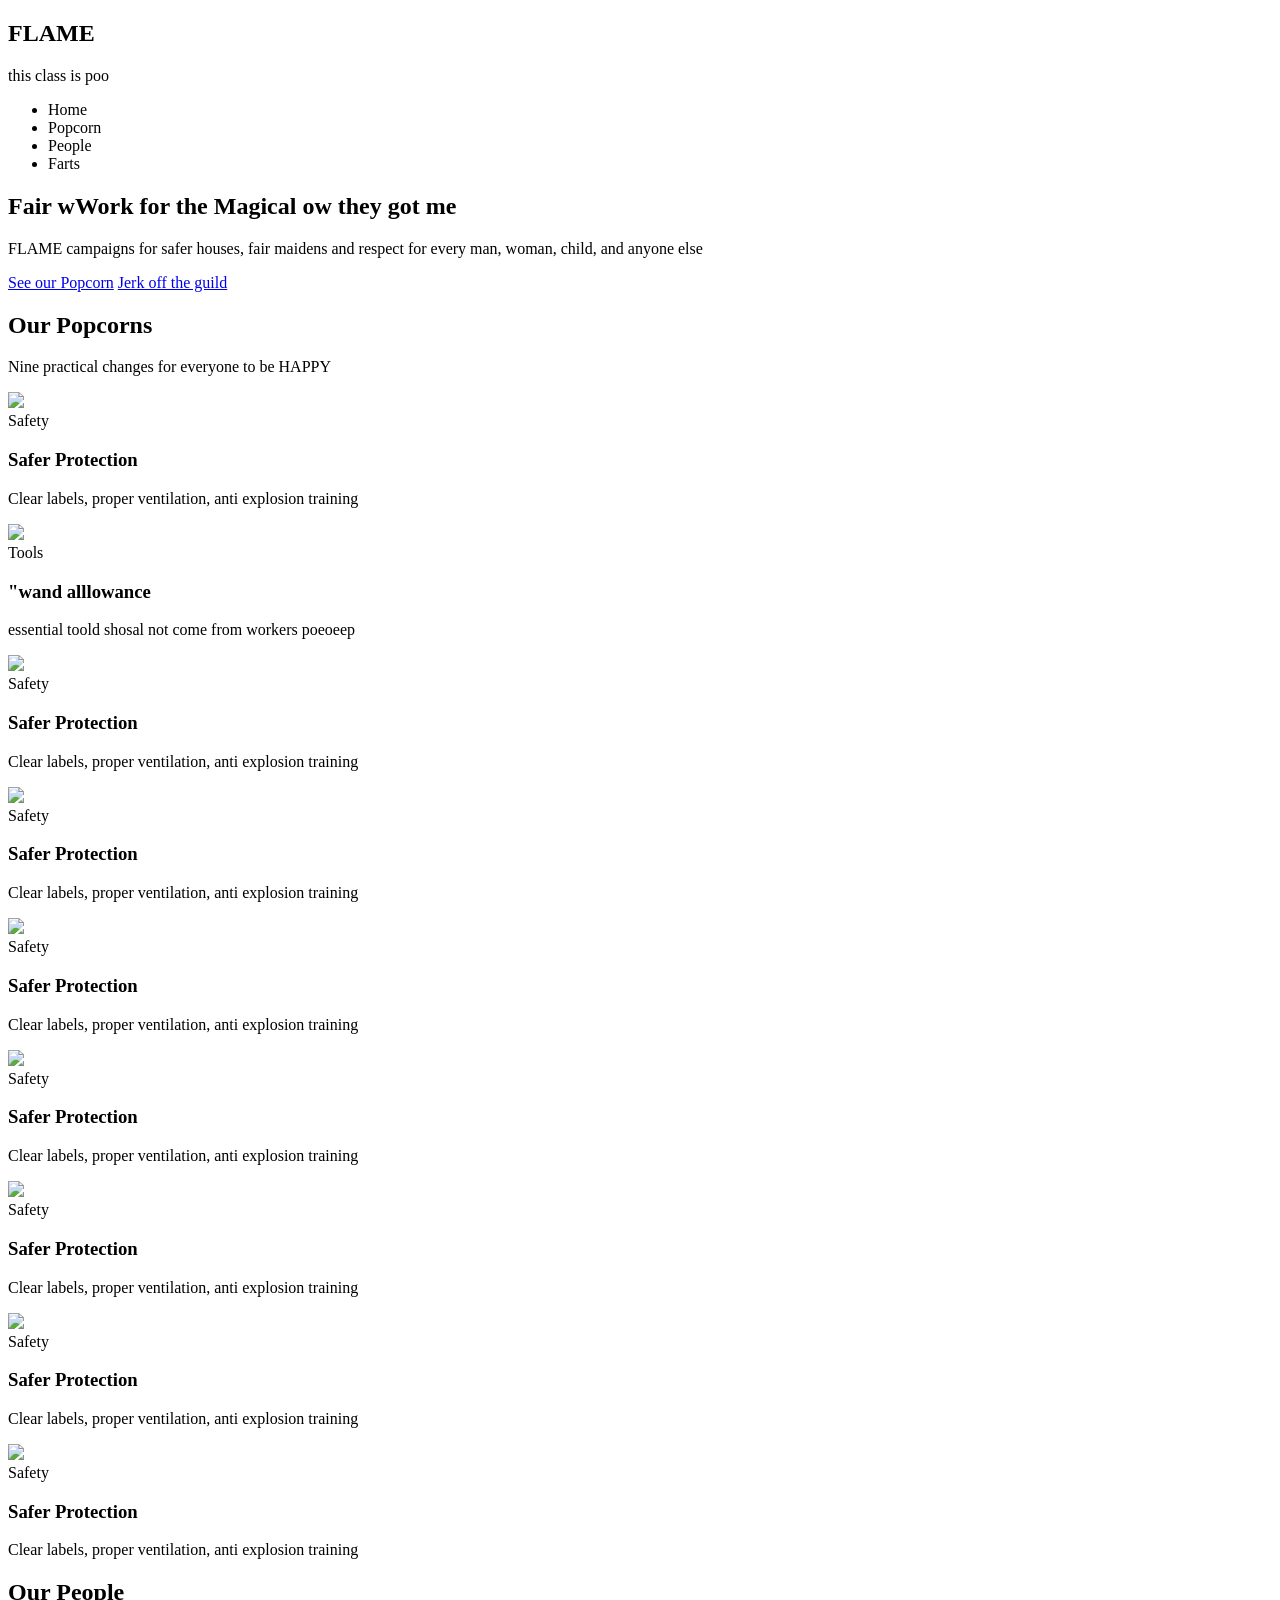
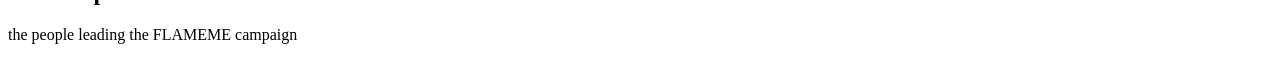
==== 05_the_flame_campaign/index.html @ 61bdc7f9 "Working on part 5" ====
<!DOCTYPE html>
<html lang="en">
<head>
    <meta charset="UTF-8">
    <meta name="viewport" content="width=device-width, initial-scale=1.0">
    <title>Document</title>
</head>
<body>
    <header>
        <div>
            <h2>FLAME</h2>
            <p>this class is poo</p>
        </div>
        <nav>
            <ul>
                <li><a>Home</a></li>
                <li><a>Popcorn</a></li>
                <li><a>People</a></li>
                <li><a>Farts</a></li>
            </ul>
        </nav>
    </header>
    <!-- Hero section -->
     <section>
        <div>
            <div>
                <h1>Fair wWork for the Magical ow they got me</h1>
                <p>FLAME campaigns for safer houses, fair maidens and respect for every man, woman, child, and anyone else</p>
            </div>
            <a href="#policies">See our Popcorn</a>
            <a href="#join">Jerk off the guild</a>
        </div>
    </section>
    <section>
        <div>
            <div>
                <h2>Our Popcorns</h2>
                <p>Nine practical changes for everyone to be HAPPY</p>
            </div>
        </div>
        <div>
            <!-- CARD begins here -->
            <div>
                <img src="https://placecats.com/200/200">
                <div>
                    <span>Safety</span>
                    <h3>Safer Protection</h3>
                    <p>Clear labels, proper ventilation, anti explosion training</p>
                </div>
            </div>
            <!-- CARD2 begins here -->
            <div>
                <img src="https://placecats.com/200/200">
                <div>
                    <span>Tools</span>
                    <h3>"wand alllowance</h3>
                    <p>essential toold shosal not come from workers poeoeep</p>
                </div>
            </div>
            <!-- CARD begins here -->
            <div>
                <img src="https://placecats.com/200/200">
                <div>
                    <span>Safety</span>
                    <h3>Safer Protection</h3>
                    <p>Clear labels, proper ventilation, anti explosion training</p>
                </div>
            </div><!-- CARD begins here -->
            <div>
                <img src="https://placecats.com/200/200">
                <div>
                    <span>Safety</span>
                    <h3>Safer Protection</h3>
                    <p>Clear labels, proper ventilation, anti explosion training</p>
                </div>
            </div><!-- CARD begins here -->
            <div>
                <img src="https://placecats.com/200/200">
                <div>
                    <span>Safety</span>
                    <h3>Safer Protection</h3>
                    <p>Clear labels, proper ventilation, anti explosion training</p>
                </div>
            </div><!-- CARD begins here -->
            <div>
                <img src="https://placecats.com/200/200">
                <div>
                    <span>Safety</span>
                    <h3>Safer Protection</h3>
                    <p>Clear labels, proper ventilation, anti explosion training</p>
                </div>
            </div><!-- CARD begins here -->
            <div>
                <img src="https://placecats.com/200/200">
                <div>
                    <span>Safety</span>
                    <h3>Safer Protection</h3>
                    <p>Clear labels, proper ventilation, anti explosion training</p>
                </div>
            </div><!-- CARD begins here -->
            <div>
                <img src="https://placecats.com/200/200">
                <div>
                    <span>Safety</span>
                    <h3>Safer Protection</h3>
                    <p>Clear labels, proper ventilation, anti explosion training</p>
                </div>
            </div><!-- CARD begins here -->
            <div>
                <img src="https://placecats.com/200/200">
                <div>
                    <span>Safety</span>
                    <h3>Safer Protection</h3>
                    <p>Clear labels, proper ventilation, anti explosion training</p>
                </div>
            </div>
            <div>
                <div>
                    <h2>Our People</h2>
                    <p>the people leading the FLAMEME campaign</p>
                </div>
            </div>
        </div>
    </section> 
    <footer>
    </footer>
</body>
</html>
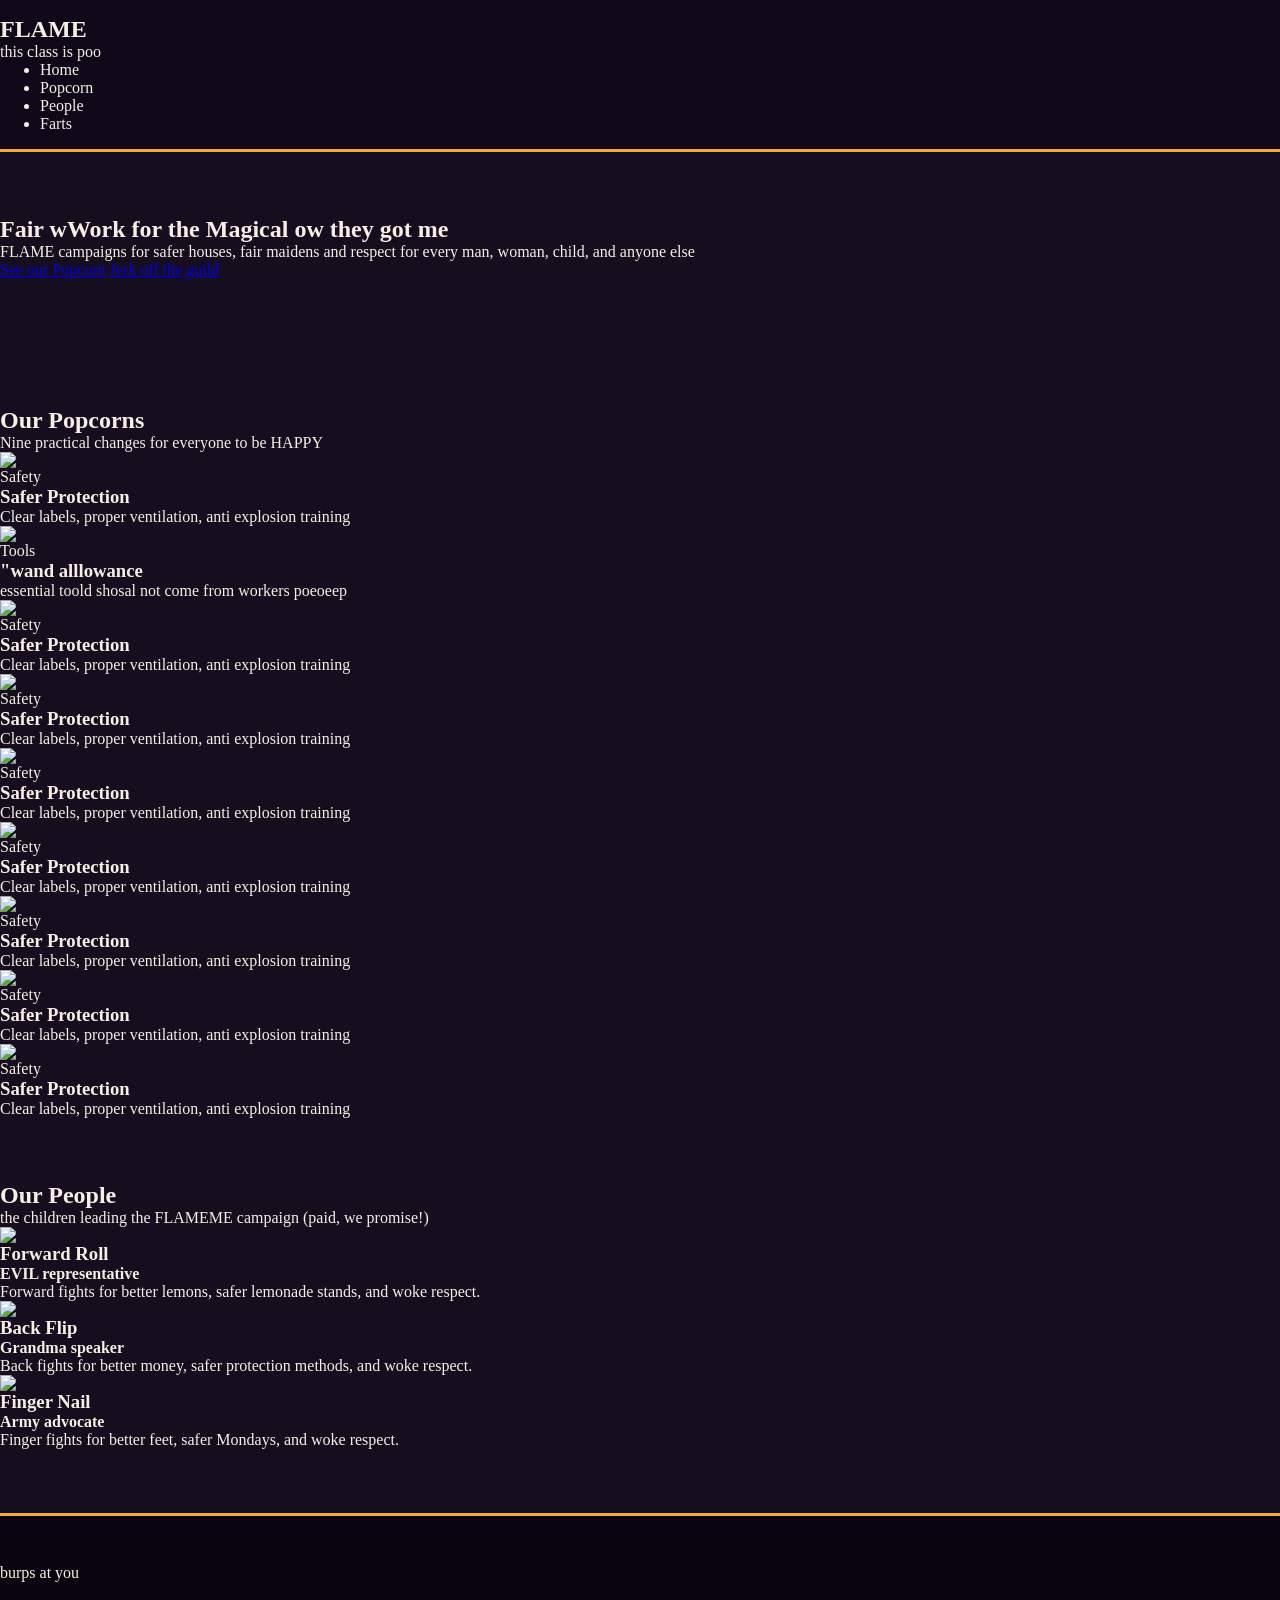
==== commit d3c84166: "Finished task 9 I think" ====
--- a/05_the_flame_campaign/index.html
+++ b/05_the_flame_campaign/index.html
@@ -4,7 +4,10 @@
     <meta charset="UTF-8">
     <meta name="viewport" content="width=device-width, initial-scale=1.0">
     <title>Document</title>
+    <link rel="stylesheet" href="styles.css">
 </head>
+
+
 <body>
     <header>
         <div>
@@ -20,6 +23,8 @@
             </ul>
         </nav>
     </header>
+
+
     <!-- Hero section -->
      <section>
         <div>
@@ -31,6 +36,8 @@
             <a href="#join">Jerk off the guild</a>
         </div>
     </section>
+
+
     <section>
         <div>
             <div>
@@ -114,15 +121,43 @@
                     <p>Clear labels, proper ventilation, anti explosion training</p>
                 </div>
             </div>
+         
+            
+    <section>
             <div>
                 <div>
                     <h2>Our People</h2>
-                    <p>the people leading the FLAMEME campaign</p>
+                    <p>the children leading the FLAMEME campaign (paid, we promise!)</p>
                 </div>
             </div>
-        </div>
+            <div>
+                <div>
+                    <img src="https://placecats/150/150">
+                    <div>
+                        <h3>Forward Roll</h3>
+                        <strong>EVIL representative</strong>
+                        <p>Forward fights for better lemons, safer lemonade stands, and woke respect.</p>
+                    </div>
+                </div><div>
+                    <img src="https://placecats/150/150">
+                    <div>
+                        <h3>Back Flip</h3>
+                        <strong>Grandma speaker</strong>
+                        <p>Back fights for better money, safer protection methods, and woke respect.</p>
+                    </div>
+                </div><div>
+                    <img src="https://placecats/150/150">
+                    <div>
+                        <h3>Finger Nail</h3>
+                        <strong>Army advocate</strong>
+                        <p>Finger fights for better feet, safer Mondays, and woke respect.</p>
+                    </div>
+                </div>
+            </div>
     </section> 
+
     <footer>
+        <p>burps at you</p>
     </footer>
 </body>
 </html>
--- a/05_the_flame_campaign/styles.css
+++ b/05_the_flame_campaign/styles.css
@@ -0,0 +1,268 @@
+* {
+  box-sizing: border-box;
+  margin: 0;
+}
+
+body {
+  font-family: Georgia, serif;
+  background: #160d1f;
+  color: #f8efe4;
+}
+
+img {
+  max-width: 100%;
+  display: block;
+}
+
+.wrapper {
+  width: 1100px;
+  margin: 0 auto;
+}
+
+header {
+  background: #100818;
+  border-bottom: 3px solid #f5a542;
+  padding: 1rem 0;
+  position: sticky;
+  top: 0;
+}
+
+.header-wrapper {
+  display: flex;
+  justify-content: space-between;
+  align-items: center;
+  gap: 2rem;
+}
+
+.logo-block h1 {
+  margin: 0;
+  color: #f5a542;
+  font-size: 3rem;
+  letter-spacing: 0.2rem;
+}
+
+.tagline {
+  margin: 0;
+  color: #d8c4aa;
+  font-size: 0.9rem;
+}
+
+.nav-links {
+  display: flex;
+  gap: 0.75rem;
+  flex-wrap: wrap;
+}
+
+.nav-links a {
+  color: #f8efe4;
+  text-decoration: none;
+  background: #341b46;
+  padding: 0.7rem 1rem;
+  border-radius: 3rem;
+}
+
+.nav-links a:hover {
+  background: #8f2f4c;
+}
+
+.hero {
+  min-height: 700px;
+  background-image:
+    linear-gradient(rgba(22, 13, 31, 0.75), rgba(116, 41, 31, 0.7)),
+    url("https://placecats.com/1400/800");
+  background-size: cover;
+  background-position: center;
+  display: flex;
+  align-items: center;
+  text-align: center;
+}
+
+.hero-content {
+  max-width: 750px;
+}
+
+.hero h2 {
+  font-size: 4rem;
+  line-height: 1.3;
+  margin: 0 0 1rem;
+  color: #ffd28a;
+}
+
+.hero p {
+  font-size: 1.3rem;
+  line-height: 1.6;
+}
+
+.hero-buttons {
+  display: flex;
+  justify-content: center;
+  gap: 1rem;
+  margin-top: 1.5rem;
+  flex-wrap: wrap;
+}
+
+.button {
+  display: inline-block;
+  background: #f5a542;
+  color: #160d1f;
+  text-decoration: none;
+  padding: 0.9rem 1.3rem;
+  border-radius: 30px;
+  font-weight: bold;
+}
+
+.button:hover {
+  background: #ffd28a;
+}
+
+.button-secondary {
+  background: transparent;
+  color: #ffd28a;
+  border: 2px solid #ffd28a;
+}
+
+/* SECTIONS */
+
+section {
+  padding: 4rem 0;
+}
+
+.section-intro {
+  text-align: center;
+  max-width: 650px;
+  margin: 0 auto 2rem;
+}
+
+.section-intro h2 {
+  font-size: 2.8rem;
+  margin: 0;
+  color: #ffd28a;
+}
+
+.section-intro p {
+  color: #d8c4aa;
+  font-size: 1.1rem;
+}
+
+/* POLICY CARDS */
+
+.policy-grid {
+  display: grid;
+  grid-template-columns: repeat(3, 1fr);
+  gap: 1.25rem;
+}
+
+.card {
+  background: #24142f;
+  border: 1px solid #4e2b61;
+  border-radius: 1.2rem;
+  overflow: hidden;
+  box-shadow: 0 12px 30px rgba(0, 0, 0, 0.35);
+}
+
+.card img {
+  width: 100%;
+  height: 190px;
+  object-fit: cover;
+}
+
+.card-content {
+  padding: 1.25rem;
+}
+
+.card-tag {
+  display: inline-block;
+  margin: 0 0 0.75rem;
+  background: #8f2f4c;
+  color: #ffd28a;
+  padding: 0.3rem 0.7rem;
+  border-radius: 999px;
+  font-size: 0.8rem;
+  font-weight: bold;
+}
+
+.card h3 {
+  margin: 0 0 0.5rem;
+  font-size: 1.4rem;
+}
+
+.card p {
+  line-height: 1.5;
+}
+
+/* PEOPLE */
+
+.people-section {
+  background:
+    linear-gradient(135deg, #100818, #261234);
+}
+
+.people-grid {
+  display: grid;
+  gap: 1.5rem;
+}
+
+.person-card {
+  display: grid;
+  grid-template-columns: 220px 1fr;
+  gap: 1.5rem;
+  align-items: center;
+  background: #f8efe4;
+  color: #160d1f;
+  padding: 1rem;
+  border-radius: 1.2rem;
+  box-shadow: 0 12px 30px rgba(0, 0, 0, 0.35);
+}
+
+.person-card img {
+  width: 220px;
+  height: 220px;
+  object-fit: cover;
+  border-radius: 1rem;
+}
+
+.person-content h3 {
+  margin: 0;
+  font-size: 1.8rem;
+}
+
+.role {
+  color: #8f2f4c;
+  font-weight: bold;
+  margin: 0.3rem 0 1rem;
+}
+
+/* FOOTER */
+
+footer {
+  background: #09040d;
+  border-top: 3px solid #f5a542;
+  padding: 3rem 0;
+}
+
+.footer-grid {
+  display: grid;
+  grid-template-columns: repeat(3, 1fr);
+  gap: 3rem;
+}
+
+.footer-column {
+  display: flex;
+  flex-direction: column;
+  gap: 0.6rem;
+}
+
+.footer-column h3 {
+  color: #ffd28a;
+  margin: 0 0 0.5rem;
+}
+
+.footer-column a {
+  color: #d8c4aa;
+  text-decoration: none;
+}
+
+.footer-column a:hover {
+  color: #f5a542;
+}
+
